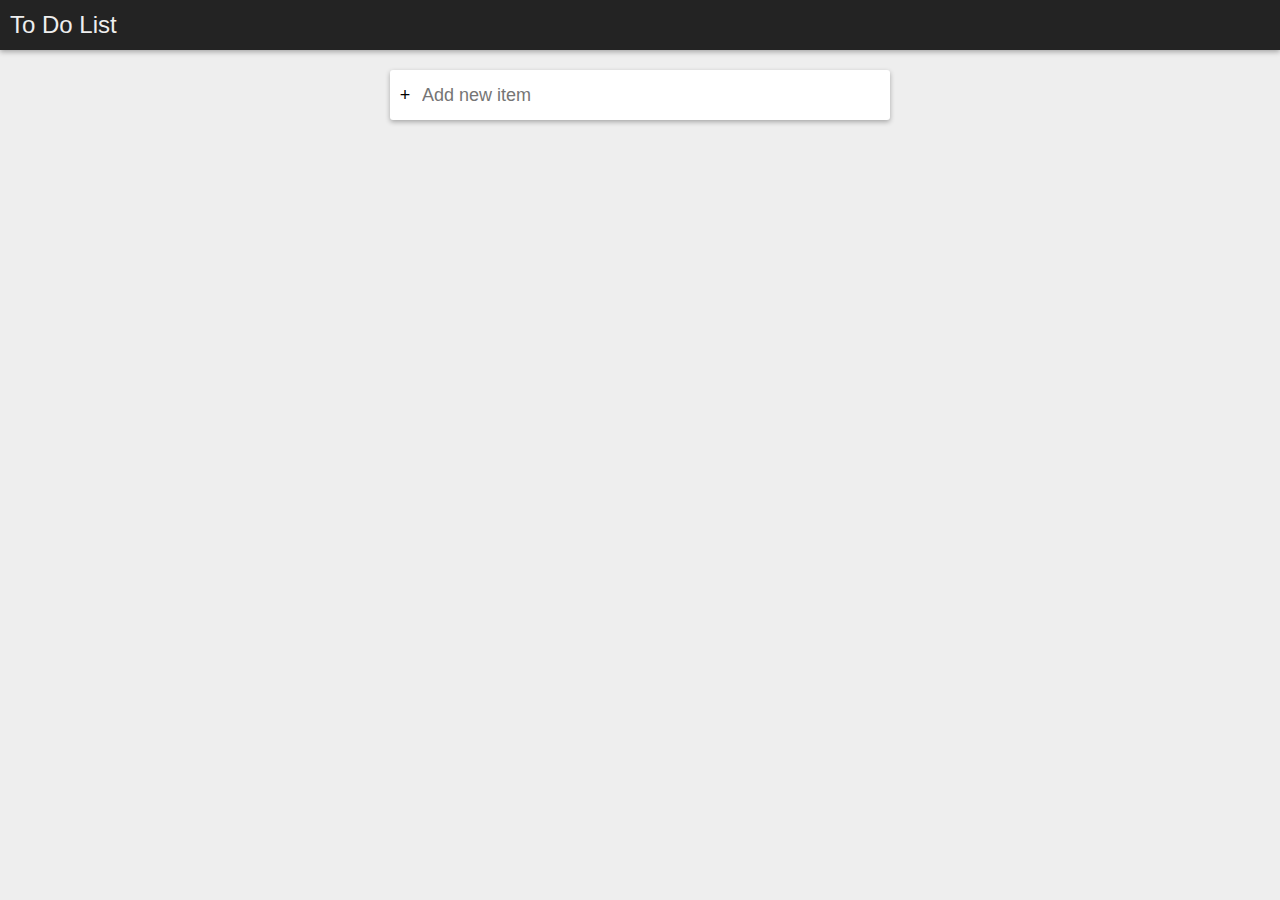
==== index.html @ 34e9ec68 "Updates" ====
<!DOCTYPE html>
<html lang="en">
<head>
	<meta charset="utf-8">
	<meta http-equiv="X-UA-Compatible" content="IE=edge">
	<meta name="viewport" content="width=device-width, initial-scale=1">
	<title>To Do List</title>
	<meta name="theme-color" content="#202020">
	<meta name="Description" content="Author: Divyank Pahlazani">
		
	<link rel="canonical" href="https://pahlaz.github.io/To-Do-List/" />
	<link rel="manifest" href="manifest.json">

	<style>
		* {
			margin: 0px;
			font-family: 'arial';
			box-sizing: border-box;
		}
		body {
			background: #eee;
		}
	</style>
	<link rel="stylesheet" href="styles.css">
</head>
<body>
	<header>
		<div class="title">To Do List</div>
	</header>

	<div class="list">
		<div class="list__item">
			<span class="add-btn"> + </span>
			<form id='add-item'>
				<input type="text" aria-label="Add new item" placeholder="Add new item" required autofocus>
			</form>
		</div>
	</div>

	<script src="script.js"></script>
</body>
</html>
---- styles.css ----
header {
	background: #232323;
	color: #eee;
	height: 50px;
	box-shadow: 0px 2px 5px rgba(0, 0, 0, 0.3);
}
header .title {
	height: 50px;
	font-size: 24px;
	line-height: 50px;
	display: inline-block;
	margin-left: 10px;
}

.list {
	margin: 20px;
}
.list__item {
	min-height: 50px;
	background: #fff;
	margin-bottom: 10px;
	padding-left: 5px;
	border-radius: 3px;
	display: grid;
	grid-template-columns: 20px 7fr 20px;
	grid-column-gap: 5px;
	box-shadow: 0px 2px 5px rgba(0, 0, 0, 0.3);
}

.list__item span.add-btn {
	line-height: 50px;
	text-align: center;
	font-size: 18px;
}
.list__item span.delete-btn {
	background: #fb8a8a;
	color: red;
	text-align: center;
	margin: auto 0px;
	cursor: pointer;
	display: none;
}

.list__item label:not(.add-item) {
	font-size: 18px;
	margin: auto 0px;
}
.list__item input[type='checkbox'] {
	width: 15px;
	height: 15px;
	margin: auto 2.5px;
}
.list__item input[type='checkbox']:checked + label {
	text-decoration: line-through;
}

.list form#add-item input {
	width: 100%;
	height: 100%;
	border: none;
	outline: none;
	font-size: 18px;
}
.list__item:hover span.delete-btn {
	display: inline-block;
}


@media screen and (min-width: 425px) {
	.list {
		width: 400px;
		margin: 20px auto;
	}
}
@media screen and (min-width: 768px) {
	.list {
		width: 500px;
		margin: 20px auto;
	}
}
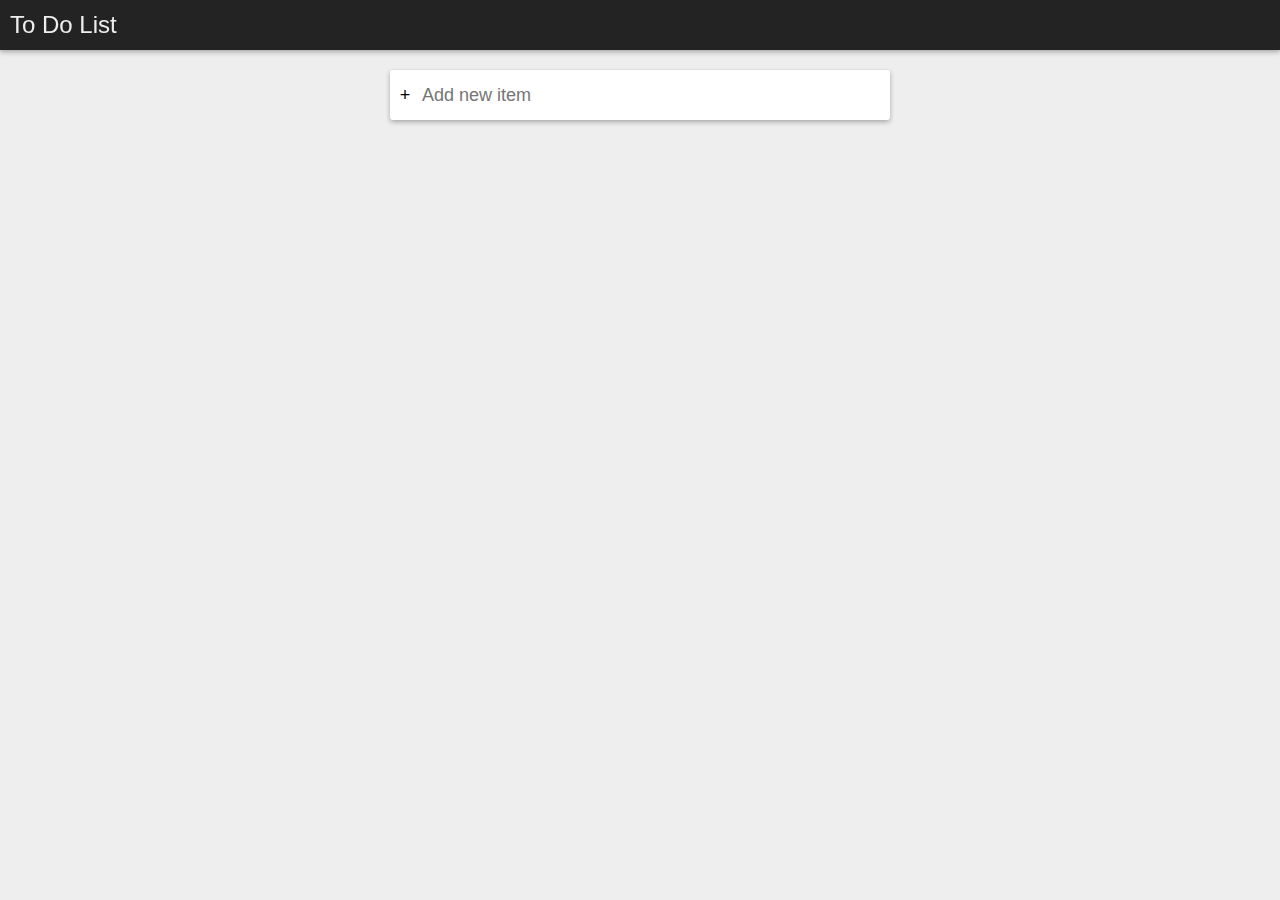
==== commit 52d7a94e: "Update" ====
--- a/index.html
+++ b/index.html
@@ -7,7 +7,11 @@
 	<title>To Do List</title>
 	<meta name="theme-color" content="#202020">
 	<meta name="Description" content="Author: Divyank Pahlazani">
+	<meta name="msapplication-TileColor" content="#202020">
+	<meta name="msapplication-TileImage" content="/ms-icon-144x144.png">
 		
+	<link rel="apple-touch-icon" sizes="180x180" href="/apple-icon-180x180.png">
+	<link rel="icon" type="image/png" sizes="192x192"  href="/android-icon-192x192.png">
 	<link rel="canonical" href="https://pahlaz.github.io/To-Do-List/" />
 	<link rel="manifest" href="manifest.json">
 
@@ -29,7 +33,7 @@
 	</header>
 
 	<div class="list">
-		<div class="list__item">
+		<div class="list__item list__itemAdd">
 			<span class="add-btn"> + </span>
 			<form id='add-item'>
 				<input type="text" aria-label="Add new item" placeholder="Add new item" required autofocus>
--- a/styles.css
+++ b/styles.css
@@ -1,8 +1,12 @@
 header {
 	background: #232323;
 	color: #eee;
+	width: 100%;
 	height: 50px;
 	box-shadow: 0px 2px 5px rgba(0, 0, 0, 0.3);
+	position: fixed;
+	top: 0px;
+	left: 0px;
 }
 header .title {
 	height: 50px;
@@ -13,7 +17,7 @@
 }
 
 .list {
-	margin: 20px;
+	margin: 70px 20px 20px 20px;
 }
 .list__item {
 	min-height: 50px;
@@ -69,12 +73,24 @@
 @media screen and (min-width: 425px) {
 	.list {
 		width: 400px;
-		margin: 20px auto;
+		margin: 70px auto 20px auto;
+	}
+}
+@media screen and (max-width: 425px) {
+	.list {
+		margin: 70px 20px 70px 20px;
+	}
+	.list__itemAdd {
+		position: fixed;
+    bottom: 0px;
+    left: 0px;
+    width: 100%;
+    margin-bottom: 0px;
 	}
 }
 @media screen and (min-width: 768px) {
 	.list {
 		width: 500px;
-		margin: 20px auto;
+		margin: 70px auto 20px auto;
 	}
 }
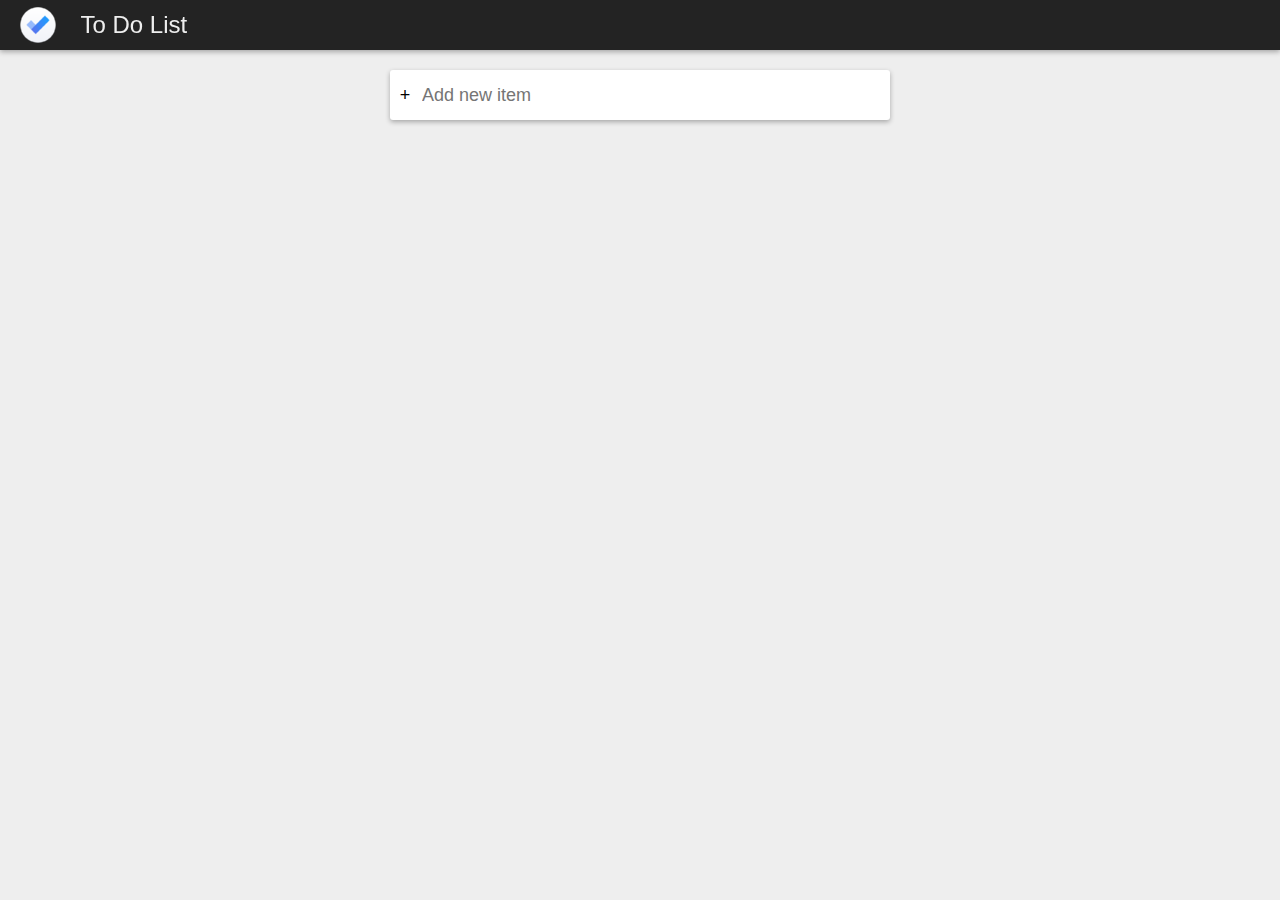
==== commit be822ef2: "Updates" ====
--- a/index.html
+++ b/index.html
@@ -29,6 +29,7 @@
 </head>
 <body>
 	<header>
+			<div class="logo"><img src="android-icon-36x36.png" /></div>
 		<div class="title">To Do List</div>
 	</header>
 
--- a/styles.css
+++ b/styles.css
@@ -13,7 +13,14 @@
 	font-size: 24px;
 	line-height: 50px;
 	display: inline-block;
-	margin-left: 10px;
+	vertical-align: bottom;
+}
+header .logo {
+	width: 36px;
+  height: 36px;
+  display: inline-block;
+	margin: 7px 20px;
+	pointer-events: none;
 }
 
 .list {
@@ -85,7 +92,8 @@
     bottom: 0px;
     left: 0px;
     width: 100%;
-    margin-bottom: 0px;
+		margin-bottom: 0px;
+		box-shadow: -2px 0px 5px rgba(0, 0, 0, 0.3);
 	}
 }
 @media screen and (min-width: 768px) {
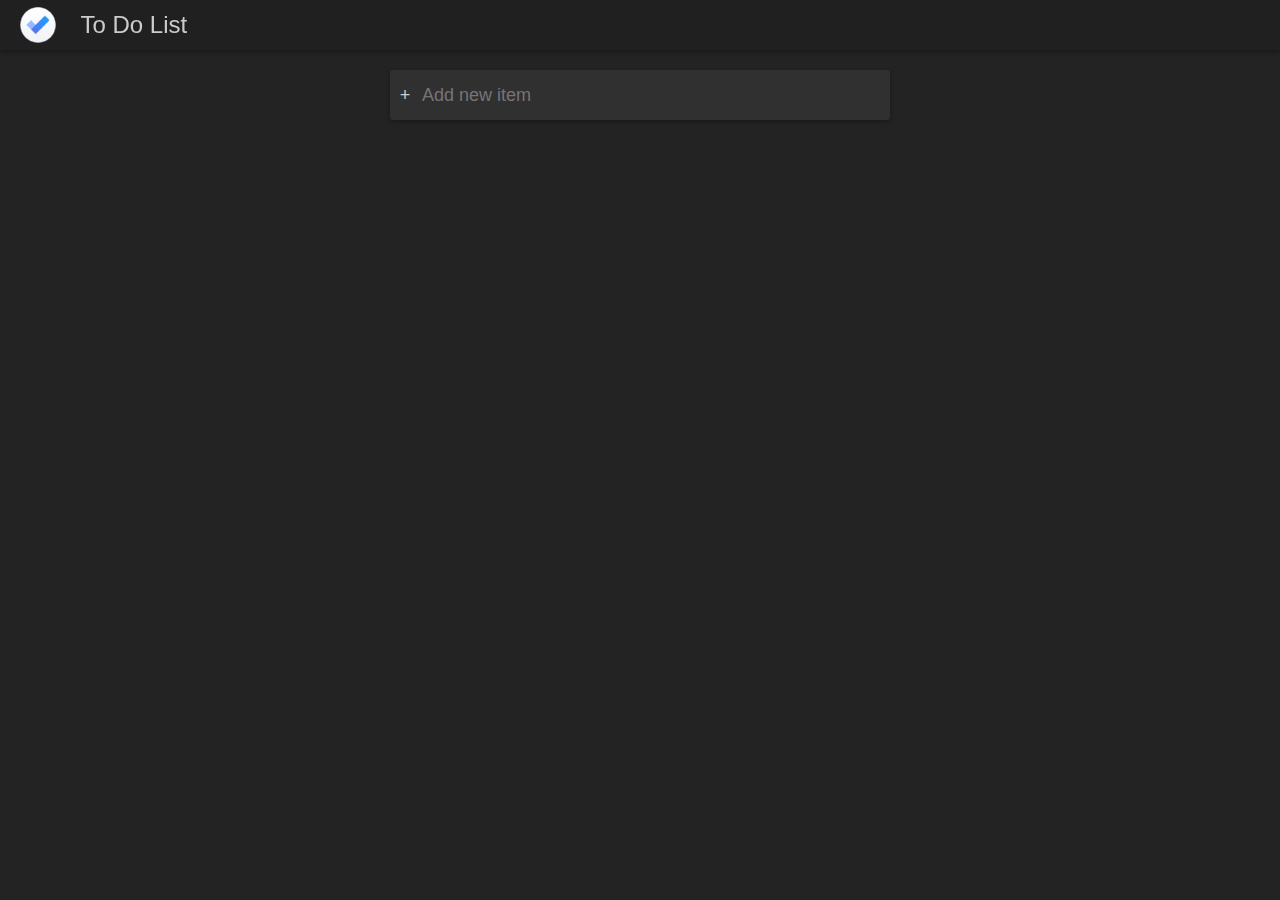
==== commit 662f4f82: "Theme Updated" ====
--- a/index.html
+++ b/index.html
@@ -22,7 +22,7 @@
 			box-sizing: border-box;
 		}
 		body {
-			background: #eee;
+			background: #232323;
 		}
 	</style>
 	<link rel="stylesheet" href="styles.css">
--- a/styles.css
+++ b/styles.css
@@ -1,6 +1,6 @@
 header {
-	background: #232323;
-	color: #eee;
+	background: #202020;
+	color: #cccccc;
 	width: 100%;
 	height: 50px;
 	box-shadow: 0px 2px 5px rgba(0, 0, 0, 0.3);
@@ -28,7 +28,8 @@
 }
 .list__item {
 	min-height: 50px;
-	background: #fff;
+	background: #303030;
+	color: #cccccc;
 	margin-bottom: 10px;
 	padding-left: 5px;
 	border-radius: 3px;
@@ -68,6 +69,8 @@
 .list form#add-item input {
 	width: 100%;
 	height: 100%;
+	background: #303030;
+	color: #cccccc;
 	border: none;
 	outline: none;
 	font-size: 18px;
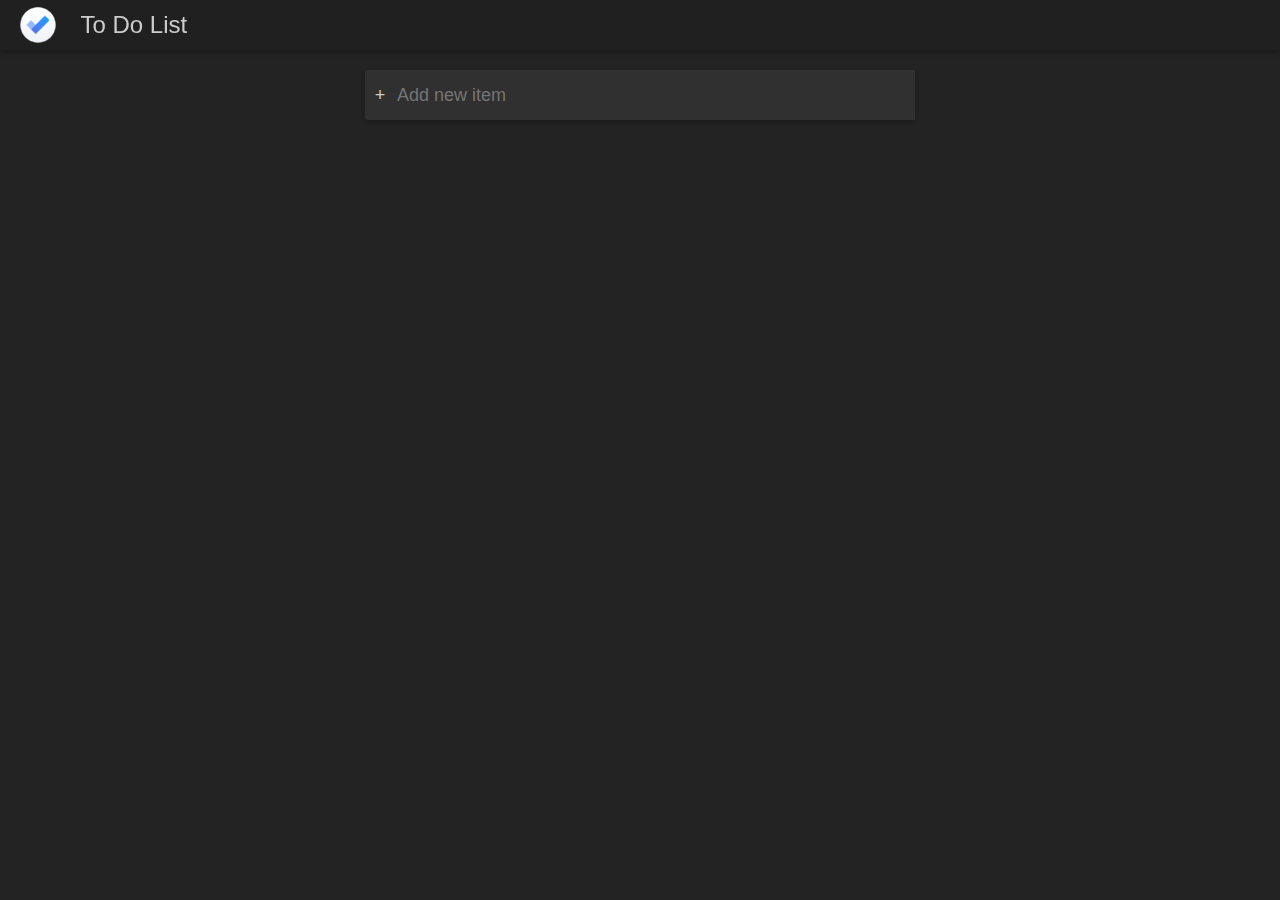
==== commit 6cdc450c: "Updates" ====
--- a/index.html
+++ b/index.html
@@ -34,7 +34,7 @@
 	</header>
 
 	<div class="list">
-		<div class="list__item list__itemAdd">
+		<div class="list__itemAdd">
 			<span class="add-btn"> + </span>
 			<form id='add-item'>
 				<input type="text" aria-label="Add new item" placeholder="Add new item" required autofocus>
@@ -42,6 +42,13 @@
 		</div>
 	</div>
 
+	<div id="context-menu">
+		<ul>
+				<li id="edit-item-button"> Edit Item </li>
+				<li id="delete-item-button"> Delete </li>
+		</ul>
+	</div>
+
 	<script src="script.js"></script>
 </body>
 </html>
--- a/styles.css
+++ b/styles.css
@@ -26,7 +26,7 @@
 .list {
 	margin: 70px 20px 20px 20px;
 }
-.list__item {
+.list__item, .list__itemAdd {
 	min-height: 50px;
 	background: #303030;
 	color: #cccccc;
@@ -34,28 +34,22 @@
 	padding-left: 5px;
 	border-radius: 3px;
 	display: grid;
-	grid-template-columns: 20px 7fr 20px;
+	grid-template-columns: 20px 7fr;
 	grid-column-gap: 5px;
 	box-shadow: 0px 2px 5px rgba(0, 0, 0, 0.3);
+	position: relative;
 }
 
-.list__item span.add-btn {
+span.add-btn {
 	line-height: 50px;
 	text-align: center;
 	font-size: 18px;
-}
-.list__item span.delete-btn {
-	background: #fb8a8a;
-	color: red;
-	text-align: center;
-	margin: auto 0px;
-	cursor: pointer;
-	display: none;
 }
 
 .list__item label:not(.add-item) {
 	font-size: 18px;
 	margin: auto 0px;
+	pointer-events: none;
 }
 .list__item input[type='checkbox'] {
 	width: 15px;
@@ -64,6 +58,18 @@
 }
 .list__item input[type='checkbox']:checked + label {
 	text-decoration: line-through;
+}
+.list__item input#edit-item-field {
+	width: calc(100% - 30px);
+	display: none;
+	position: absolute;
+	height: 100%;
+	background: #303030;
+	color: #cccccc;
+	font-size: 18px;
+	outline: none;
+	border: none;
+	margin-left: 30px;
 }
 
 .list form#add-item input {
@@ -75,17 +81,40 @@
 	outline: none;
 	font-size: 18px;
 }
-.list__item:hover span.delete-btn {
-	display: inline-block;
+
+#context-menu {
+	display: none;
+	z-index:1;
+	position: absolute;
+	background-color: #202020;
+	color: #cccccc;
+	box-shadow: 3px 3px 7px 1px rgba(0, 0, 0, 0.3);
+	border: .5px solid rgba(255, 255, 255, 0.1);
+}
+#context-menu ul { 
+	padding: 10px;
+}
+#context-menu li {
+	list-style: none;
+	margin-bottom: 10px;
+	cursor: pointer;
+}
+#context-menu li:last-child {
+	margin-bottom: 0px;
+}
+#context-menu #delete-item-button {
+	color: tomato;
 }
 
 
-@media screen and (min-width: 425px) {
+/* Tablet View */
+@media screen and (min-width: 426px) and (max-width: 768px) {
 	.list {
 		width: 400px;
 		margin: 70px auto 20px auto;
 	}
 }
+/* Mobile View */
 @media screen and (max-width: 425px) {
 	.list {
 		margin: 70px 20px 70px 20px;
@@ -99,9 +128,10 @@
 		box-shadow: -2px 0px 5px rgba(0, 0, 0, 0.3);
 	}
 }
-@media screen and (min-width: 768px) {
+/* Laptop View */
+@media screen and (min-width: 769px) {
 	.list {
-		width: 500px;
+		width: 550px;
 		margin: 70px auto 20px auto;
 	}
 }
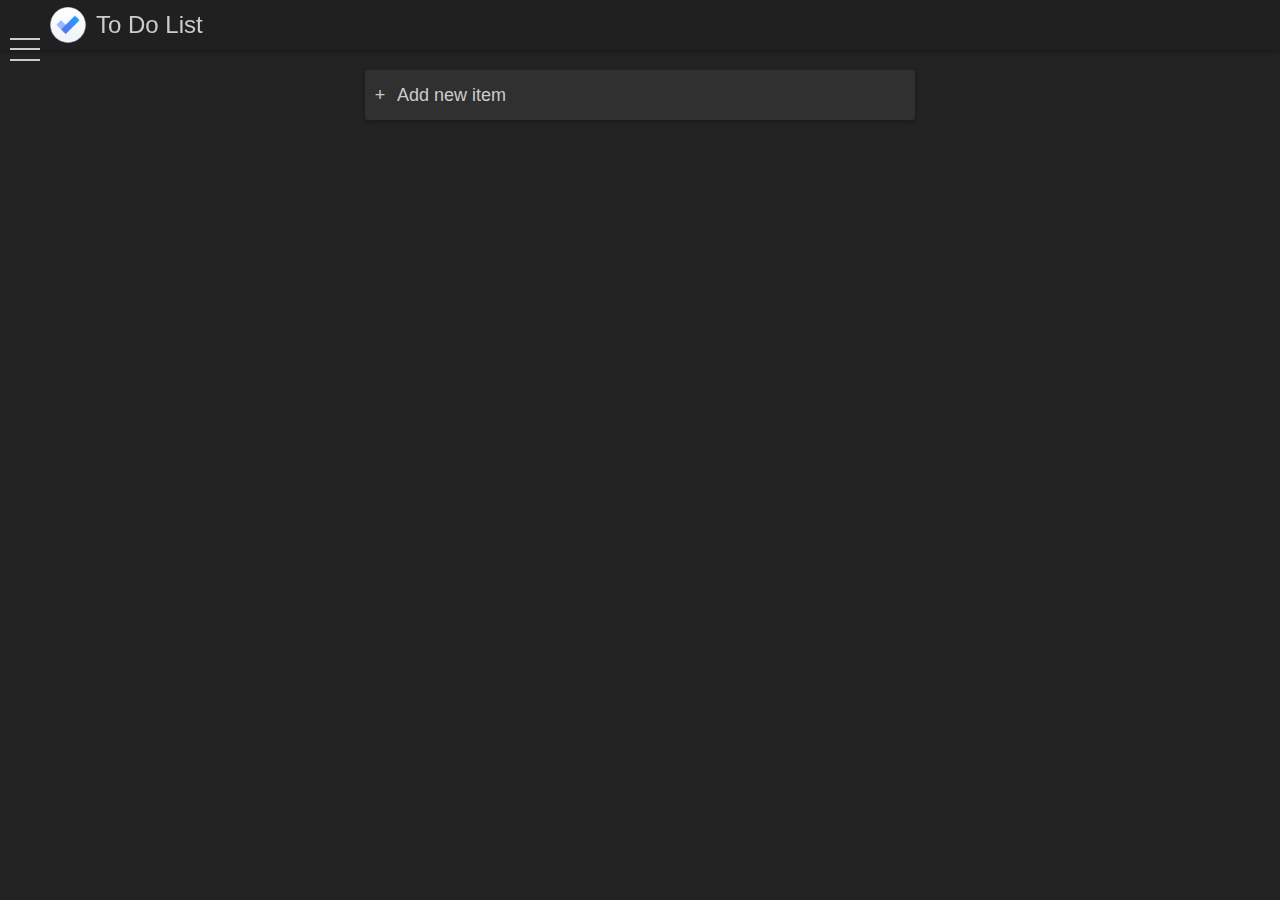
==== commit 3ab6f586: "Updates" ====
--- a/index.html
+++ b/index.html
@@ -17,21 +17,85 @@
 
 	<style>
 		* {
-			margin: 0px;
 			font-family: 'arial';
 			box-sizing: border-box;
 		}
 		body {
-			background: #232323;
+			margin: 0px;
+			background: var(--body-background);
+		}
+		html {
+			height: 100%;
+			overflow: var(--scroll);
+		}
+		h2, h3 {
+			margin: 0px;
+		}
+		ul {
+			margin: 0px;
+		}
+
+		::placeholder {
+			color: var(--textPlaceholder-color);
+		}
+		
+		:root, .theme-dark {
+			--body-background: #232323;
+			--header-background: #202020;
+			--header-height: 50px;
+			--text-color: #cccccc;
+			--textPlaceholder-color: #cccccc;
+			--toggleMenuBtn-background: #cccccc;
+			--listItem-background: #303030;
+			--listItemHover-background: #252525;
+			--navMenu-background: #202020;
+			--contextMenuDeleteText-color: tomato;
+			--scroll: auto;
+		}
+
+		.theme-light {
+			--body-background: #efefef;
+			--header-background: #2768c3;
+			--header-height: 50px;
+			--text-color: #ffffff;
+			--textPlaceholder-color: #ffffff;
+			--toggleMenuBtn-background: #eeeeee;
+			--listItem-background: cornflowerblue;
+			--listItemHover-background: #4d80df;
+			--navMenu-background: #2768c3;
+			--contextMenuDeleteText-color: #ffffff;
+		}
+		.theme-black {
+			--body-background: #000000;
+			--header-background: #000000;
+			--header-height: 50px;
+			--text-color: #eeeeee;
+			--textPlaceholder-color: #eeeeee;
+			--toggleMenuBtn-background: #eeeeee;
+			--listItem-background: #303030;
+			--listItemHover-background: #202020;
+			--navMenu-background: #000000;
+			--contextMenuDeleteText-color: #eeeeee;
 		}
 	</style>
 	<link rel="stylesheet" href="styles.css">
 </head>
 <body>
 	<header>
-			<div class="logo"><img src="android-icon-36x36.png" /></div>
+		<button class="toggleMenuBtn"><span></span></button>
+		<div class="logo"><img src="android-icon-36x36.png" alt="logo"/></div>
 		<div class="title">To Do List</div>
 	</header>
+
+	<nav id="navMenu">
+		<div id="navMenu__controls">
+				<button class="toggleMenuBtn close"><span></span></button>
+		</div>
+		<ul id="navMenu__list">
+			<li id="settingsLink">Settings</li>
+			<li id="help">Help & Feedback</li>
+		</ul>
+	</nav>
 
 	<div class="list">
 		<div class="list__itemAdd">
@@ -49,6 +113,44 @@
 		</ul>
 	</div>
 
+	<div id="settingsPopup">
+		<div class="popupHeader">
+			<h2>SETTINGS</h2>
+			<button class="toggleMenuBtn close"><span></span></button>
+		</div>
+		<div class="popupContent">
+			<div id="themeSection">
+				<h3>Theme</h3>
+
+				<div class="themeOptions">
+					<input type="radio" id="dark" name="theme" value="dark"/>
+					<label for="dark">Dark</label>
+
+					<input type="radio" id="light" name="theme" value="light"/>
+					<label for="light">Light</label>
+
+					<input type="radio" id="black" name="theme"value="black"/>
+					<label for="black">Black</label>
+				</div>
+			</div>
+
+			<div id="optionsList">
+				<div>
+						<input type="checkbox" id="checkedItemsToBottom" value="checkedItemsToBottom"/>
+						<label for="checkedItemsToBottom">Move Checked items to bottom</label>
+				</div>
+
+				<div>
+						<input type="checkbox" id="gDrive" value="gDrive"/>
+						<label for="gDrive">Sync Data to Google Drive</label>
+				</div>
+			</div>
+		</div>
+	</div>
+
+	<div id="overlay"></div>
+
 	<script src="script.js"></script>
+	<script src="settings.js"></script>
 </body>
 </html>
--- a/styles.css
+++ b/styles.css
@@ -1,17 +1,20 @@
 header {
-	background: #202020;
-	color: #cccccc;
-	width: 100%;
-	height: 50px;
+	background: var(--header-background);
+	color: var(--text-color);
+	width: 100%;
+	height: var(--header-height);
 	box-shadow: 0px 2px 5px rgba(0, 0, 0, 0.3);
 	position: fixed;
 	top: 0px;
 	left: 0px;
+	display: grid;
+	grid-template-columns: 40px 36px 3fr;
+	grid-column-gap: 10px;
 }
 header .title {
-	height: 50px;
+	height: var(--header-height);
 	font-size: 24px;
-	line-height: 50px;
+	line-height: var(--header-height);
 	display: inline-block;
 	vertical-align: bottom;
 }
@@ -19,8 +22,81 @@
 	width: 36px;
   height: 36px;
   display: inline-block;
-	margin: 7px 20px;
+	margin: 7px 0px;
 	pointer-events: none;
+}
+.toggleMenuBtn {
+	padding: 0px 0px 0px 10px;
+	background: none;
+	border: none;
+	cursor: pointer;
+	outline: none;
+}
+.toggleMenuBtn span, .toggleMenuBtn span::before, .toggleMenuBtn span::after {
+	content: '';
+	width: 100%;
+	height: 2px;
+	background-color: var(--toggleMenuBtn-background);
+	display: block;
+	position: relative;
+}
+.toggleMenuBtn span {
+	top: calc(50% - 1px);
+}
+.toggleMenuBtn.close span {
+	background-color: transparent;
+}
+.toggleMenuBtn span::before {
+	top: calc(50% - 1px - 10px);
+}
+.toggleMenuBtn.close span::before {
+	transform: translateY(10px) rotate(45deg);
+}
+.toggleMenuBtn span::after {
+	top: calc(-50% + 10px);
+}
+.toggleMenuBtn.close span::after {
+	transform: translateY(-11px) rotate(-45deg);
+}
+
+#navMenu {
+	width: 300px;
+	min-height: 100vh;
+	position: fixed;
+	top: 0px;
+	left: 0px;
+	background-color: var(--navMenu-background);
+	margin-left: -300px;
+	display: grid;
+	grid-template-rows: 50px 2fr;
+	z-index: 2;
+	transition: margin 0.25s ease-in-out;
+}
+#navMenu__controls {
+	width: 100%;
+	height: var(--header-height);
+	display: grid;
+	grid-template-columns: 40px;
+}
+#navMenu__list {
+	height: calc(100vh - 50px);
+	overflow-y: auto; 
+	list-style: none;
+	padding: 0px;
+	color: var(--text-color);
+}
+#navMenu__list li {
+	height: 50px;
+	line-height: 50px;
+	padding: 0px 10px;
+	margin: 0px 10px;
+	margin-bottom: 10px;
+	background-color: var(--listItem-background);
+	cursor: pointer;
+	transition: background-color 0.25s ease-in-out;
+}
+#navMenu__list li:hover {
+	background-color: var(--listItemHover-background);
 }
 
 .list {
@@ -28,8 +104,8 @@
 }
 .list__item, .list__itemAdd {
 	min-height: 50px;
-	background: #303030;
-	color: #cccccc;
+	background: var(--listItem-background);
+	color: var(--text-color);
 	margin-bottom: 10px;
 	padding-left: 5px;
 	border-radius: 3px;
@@ -37,7 +113,10 @@
 	grid-template-columns: 20px 7fr;
 	grid-column-gap: 5px;
 	box-shadow: 0px 2px 5px rgba(0, 0, 0, 0.3);
-	position: relative;
+	transition: background-color 0.25s ease-in-out;
+}
+.list__item:hover, .list__itemAdd:hover {
+	background-color: var(--listItemHover-background);
 }
 
 span.add-btn {
@@ -46,15 +125,17 @@
 	font-size: 18px;
 }
 
-.list__item label:not(.add-item) {
+.list__item label {
 	font-size: 18px;
 	margin: auto 0px;
 	pointer-events: none;
+	word-break: break-all;
 }
 .list__item input[type='checkbox'] {
 	width: 15px;
 	height: 15px;
 	margin: auto 2.5px;
+	cursor: pointer;
 }
 .list__item input[type='checkbox']:checked + label {
 	text-decoration: line-through;
@@ -64,8 +145,8 @@
 	display: none;
 	position: absolute;
 	height: 100%;
-	background: #303030;
-	color: #cccccc;
+	background: var(--listItem-background);
+	color: var(--text-color);
 	font-size: 18px;
 	outline: none;
 	border: none;
@@ -75,8 +156,8 @@
 .list form#add-item input {
 	width: 100%;
 	height: 100%;
-	background: #303030;
-	color: #cccccc;
+	background: transparent;
+	color: var(--text-color);
 	border: none;
 	outline: none;
 	font-size: 18px;
@@ -84,15 +165,15 @@
 
 #context-menu {
 	display: none;
-	z-index:1;
+	z-index: 1;
 	position: absolute;
-	background-color: #202020;
-	color: #cccccc;
+	background-color: var(--header-background);
+	color: var(--text-color);
 	box-shadow: 3px 3px 7px 1px rgba(0, 0, 0, 0.3);
 	border: .5px solid rgba(255, 255, 255, 0.1);
 }
 #context-menu ul { 
-	padding: 10px;
+	padding: 15px;
 }
 #context-menu li {
 	list-style: none;
@@ -103,7 +184,56 @@
 	margin-bottom: 0px;
 }
 #context-menu #delete-item-button {
-	color: tomato;
+	color: var(--contextMenuDeleteText-color);
+}
+
+#settingsPopup {
+	width: 80vw;
+	height: 60vh;
+	display: none;
+	position: fixed;
+	top: 20vh;
+	left: 10vw;
+	padding: 0px 10px 10px 10px;
+	background-color: var(--header-background);
+	color: var(--text-color);
+	box-shadow: 0px 0px 5px 2px rgba(255, 255, 255, 0.1);
+	z-index: 2;
+}
+.popupHeader {
+	height: var(--header-height);
+	display: grid;
+	grid-template-columns: 2fr 50px;
+	grid-column-gap: 5px;
+}
+.popupHeader h2 {
+	height: inherit;
+	line-height: var(--header-height);
+}
+.popupContent > div {
+	margin-bottom: 10px;
+}
+.popupContent h3 {
+	margin-bottom: 5px;
+}
+#optionsList > div {
+	margin-bottom: 10px;
+}
+
+#overlay {
+	width: 100vw;
+	height: 100vh;
+	position: fixed;
+	top: 0px;
+	left: 0px;
+	display: none;
+	background-color: rgba(0, 0, 0, 0.3);
+	z-index: 1;
+	transition: display 0.3s ease-in-out;
+}
+
+.blockScroll {
+	--scroll: hidden;
 }
 
 
@@ -125,7 +255,13 @@
     left: 0px;
     width: 100%;
 		margin-bottom: 0px;
-		box-shadow: -2px 0px 5px rgba(0, 0, 0, 0.3);
+		box-shadow: -2px 0px 5px rgba(0, 0, 0, 0.4);
+	}
+	#settingsPopup {
+		width: 100vw;
+    height: 100vh;
+    top: 0;
+    left: 0;
 	}
 }
 /* Laptop View */
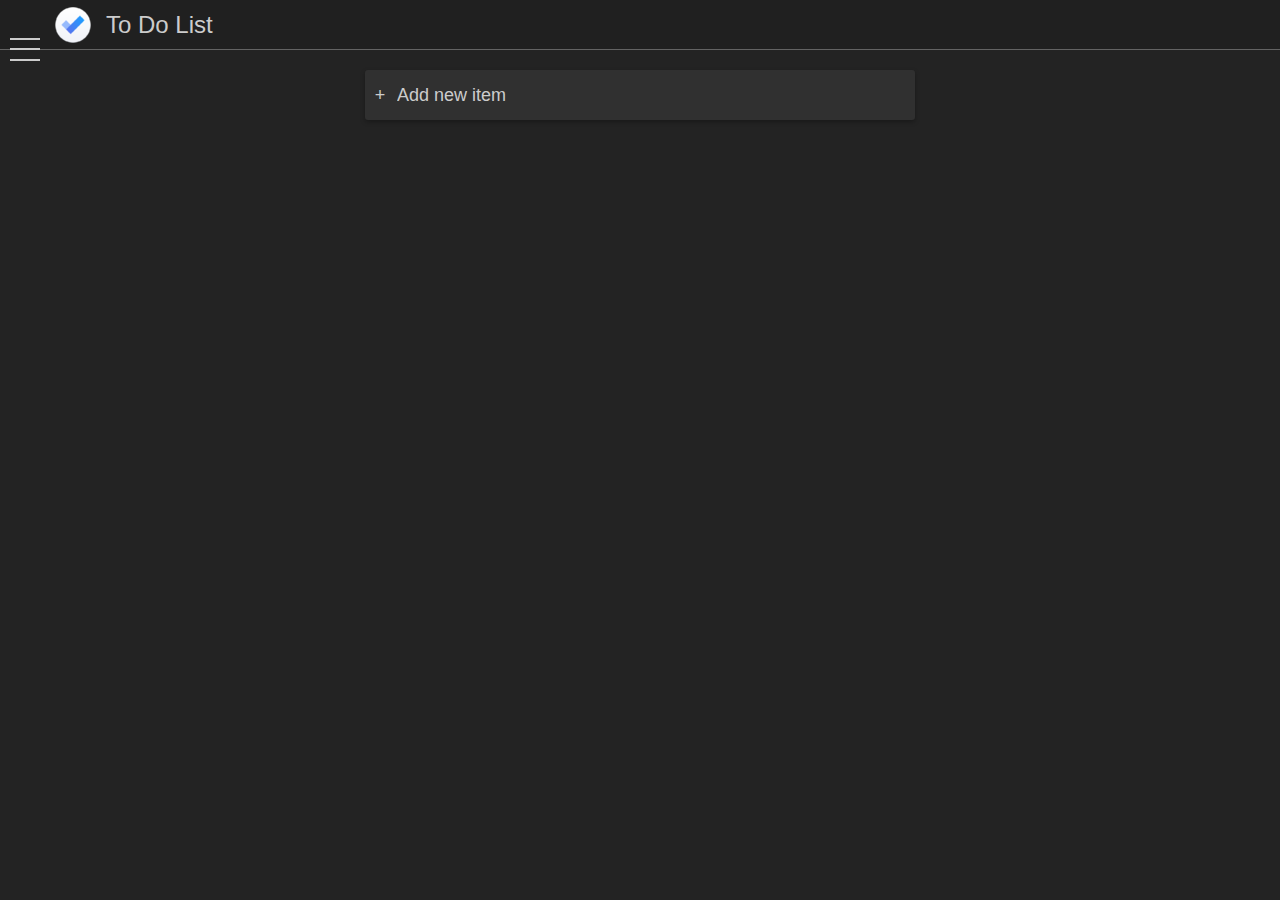
==== commit 301eb0ed: "Updates" ====
--- a/index.html
+++ b/index.html
@@ -43,44 +43,53 @@
 			--body-background: #232323;
 			--header-background: #202020;
 			--header-height: 50px;
+			--header-border-bottom: 1px solid rgba(255,255,255,0.3);
 			--text-color: #cccccc;
 			--textPlaceholder-color: #cccccc;
 			--toggleMenuBtn-background: #cccccc;
 			--listItem-background: #303030;
 			--listItemHover-background: #252525;
 			--navMenu-background: #202020;
+			--navMenu-border-right: 1px solid rgba(255,255,255,0.3);
 			--contextMenuDeleteText-color: tomato;
 			--scroll: auto;
+			--listItem-border: none;
 		}
 
 		.theme-light {
 			--body-background: #efefef;
 			--header-background: #2768c3;
 			--header-height: 50px;
+			--header-border-bottom: 1px solid rgba(0,0,0,0.3);
 			--text-color: #ffffff;
 			--textPlaceholder-color: #ffffff;
 			--toggleMenuBtn-background: #eeeeee;
 			--listItem-background: cornflowerblue;
 			--listItemHover-background: #4d80df;
 			--navMenu-background: #2768c3;
+			--navMenu-border-right: 1px solid rgba(0,0,0,0.3);
 			--contextMenuDeleteText-color: #ffffff;
+			--listItem-border: none;
 		}
 		.theme-black {
 			--body-background: #000000;
 			--header-background: #000000;
 			--header-height: 50px;
+			--header-border-bottom: 1px solid rgba(255,255,255,0.3);
 			--text-color: #eeeeee;
 			--textPlaceholder-color: #eeeeee;
 			--toggleMenuBtn-background: #eeeeee;
-			--listItem-background: #303030;
-			--listItemHover-background: #202020;
+			--listItem-background: #000000;
+			--listItemHover-background: #101010;
 			--navMenu-background: #000000;
+			--navMenu-border-right: 1px solid rgba(255,255,255,0.3);
 			--contextMenuDeleteText-color: #eeeeee;
+			--listItem-border: 1px solid #3c3c3c;
 		}
 	</style>
 	<link rel="stylesheet" href="styles.css">
 </head>
-<body>
+<body class="theme-black">
 	<header>
 		<button class="toggleMenuBtn"><span></span></button>
 		<div class="logo"><img src="android-icon-36x36.png" alt="logo"/></div>
--- a/styles.css
+++ b/styles.css
@@ -3,13 +3,13 @@
 	color: var(--text-color);
 	width: 100%;
 	height: var(--header-height);
-	box-shadow: 0px 2px 5px rgba(0, 0, 0, 0.3);
+	border-bottom: var(--header-border-bottom);
 	position: fixed;
 	top: 0px;
 	left: 0px;
 	display: grid;
 	grid-template-columns: 40px 36px 3fr;
-	grid-column-gap: 10px;
+	grid-column-gap: 15px;
 }
 header .title {
 	height: var(--header-height);
@@ -69,6 +69,7 @@
 	margin-left: -300px;
 	display: grid;
 	grid-template-rows: 50px 2fr;
+	border-right: var(--navMenu-border-right);
 	z-index: 2;
 	transition: margin 0.25s ease-in-out;
 }
@@ -92,6 +93,7 @@
 	margin: 0px 10px;
 	margin-bottom: 10px;
 	background-color: var(--listItem-background);
+	border: var(--listItem-border);
 	cursor: pointer;
 	transition: background-color 0.25s ease-in-out;
 }
@@ -113,6 +115,7 @@
 	grid-template-columns: 20px 7fr;
 	grid-column-gap: 5px;
 	box-shadow: 0px 2px 5px rgba(0, 0, 0, 0.3);
+	border: var(--listItem-border);
 	transition: background-color 0.25s ease-in-out;
 }
 .list__item:hover, .list__itemAdd:hover {
@@ -198,6 +201,7 @@
 	background-color: var(--header-background);
 	color: var(--text-color);
 	box-shadow: 0px 0px 5px 2px rgba(255, 255, 255, 0.1);
+	border: var(--listItem-border);
 	z-index: 2;
 }
 .popupHeader {
